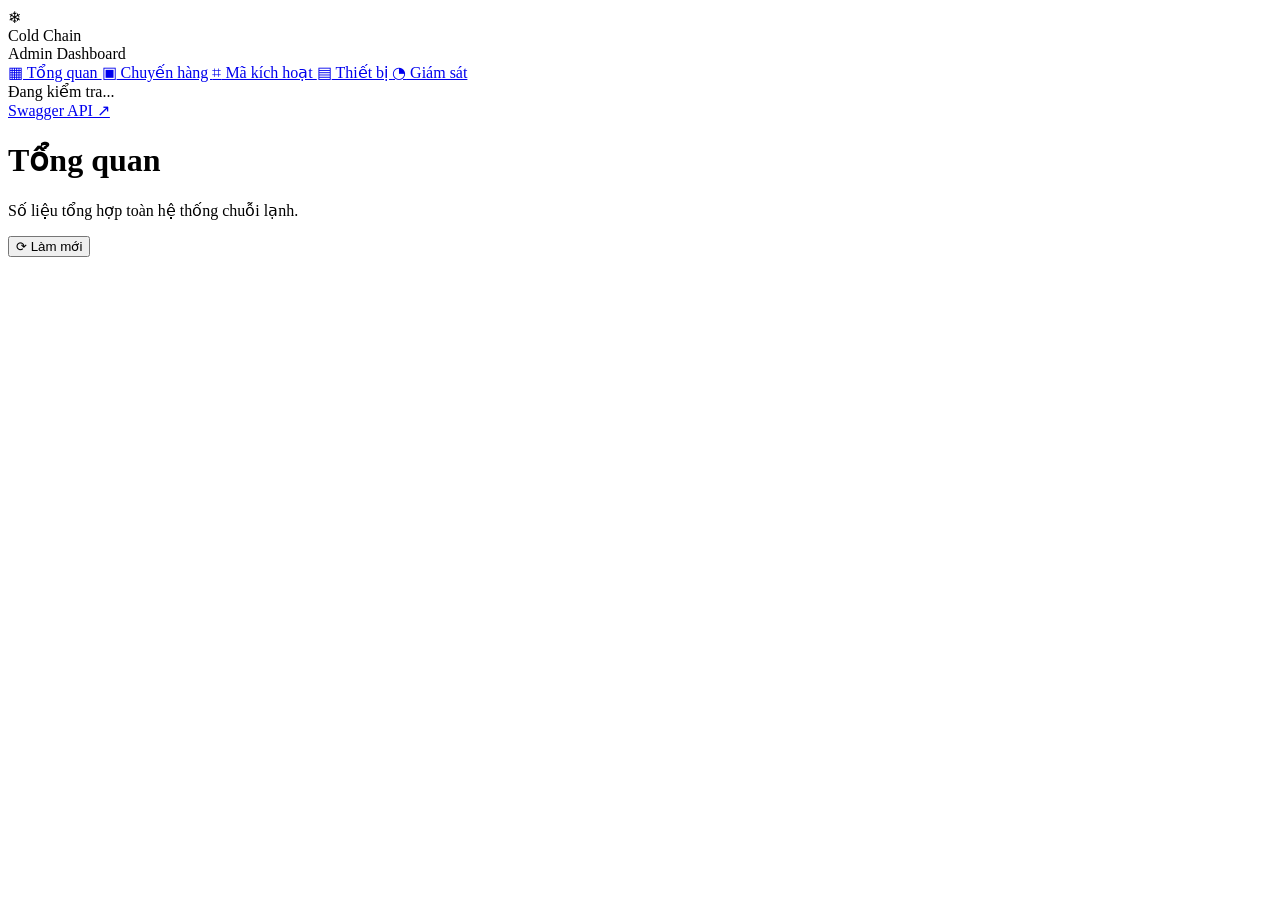
==== BE/src/main/resources/static/index.html @ 05e3409f "update: Fe, readme, api list" ====
<!DOCTYPE html>
<html lang="vi">
<head>
  <meta charset="UTF-8" />
  <meta name="viewport" content="width=device-width, initial-scale=1.0" />
  <title>Cold Chain · Admin Dashboard</title>
  <link rel="preconnect" href="https://fonts.googleapis.com" />
  <link rel="stylesheet" href="/css/styles.css" />
</head>
<body>
  <div class="app">
    <!-- Sidebar -->
    <aside class="sidebar">
      <div class="brand">
        <div class="brand-logo">❄</div>
        <div>
          <div class="brand-title">Cold Chain</div>
          <div class="brand-sub">Admin Dashboard</div>
        </div>
      </div>

      <nav class="nav">
        <a class="nav-item" data-route="overview" href="#/overview">
          <span class="nav-ico">▦</span> Tổng quan
        </a>
        <a class="nav-item" data-route="shipments" href="#/shipments">
          <span class="nav-ico">▣</span> Chuyến hàng
        </a>
        <a class="nav-item" data-route="codes" href="#/codes">
          <span class="nav-ico">⌗</span> Mã kích hoạt
        </a>
        <a class="nav-item" data-route="devices" href="#/devices">
          <span class="nav-ico">▤</span> Thiết bị
        </a>
        <a class="nav-item" data-route="monitor" href="#/monitor">
          <span class="nav-ico">◔</span> Giám sát
        </a>
      </nav>

      <div class="sidebar-foot">
        <div class="be-status" id="beStatus">
          <span class="dot dot-idle"></span><span id="beStatusText">Đang kiểm tra...</span>
        </div>
        <a class="swagger-link" href="/swagger-ui.html" target="_blank" rel="noopener">Swagger API ↗</a>
      </div>
    </aside>

    <!-- Main -->
    <main class="main">
      <header class="topbar">
        <div>
          <h1 id="pageTitle">Tổng quan</h1>
          <p class="page-sub" id="pageSub">Số liệu tổng hợp toàn hệ thống chuỗi lạnh.</p>
        </div>
        <button class="btn btn-ghost" id="refreshBtn" title="Tải lại dữ liệu">⟳ Làm mới</button>
      </header>

      <section class="content" id="view"></section>
    </main>
  </div>

  <!-- Toast -->
  <div class="toast" id="toast" hidden></div>

  <script src="/js/api.js"></script>
  <script src="/js/app.js"></script>
</body>
</html>
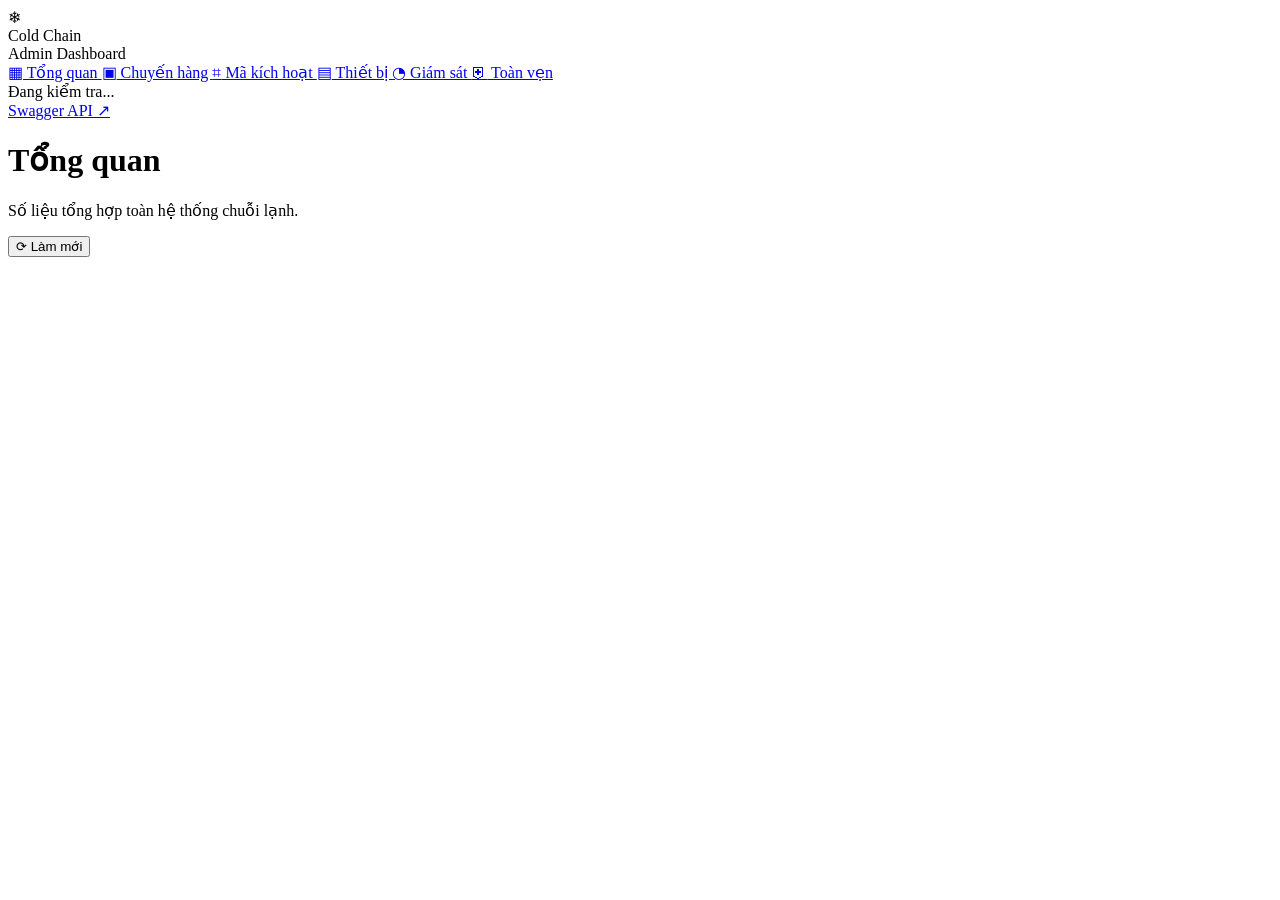
==== commit 27a3f0be: "update: add more secutiry integrity" ====
--- a/BE/src/main/resources/static/index.html
+++ b/BE/src/main/resources/static/index.html
@@ -35,6 +35,9 @@
         <a class="nav-item" data-route="monitor" href="#/monitor">
           <span class="nav-ico">◔</span> Giám sát
         </a>
+        <a class="nav-item" data-route="integrity" href="#/integrity">
+          <span class="nav-ico">⛨</span> Toàn vẹn
+        </a>
       </nav>
 
       <div class="sidebar-foot">
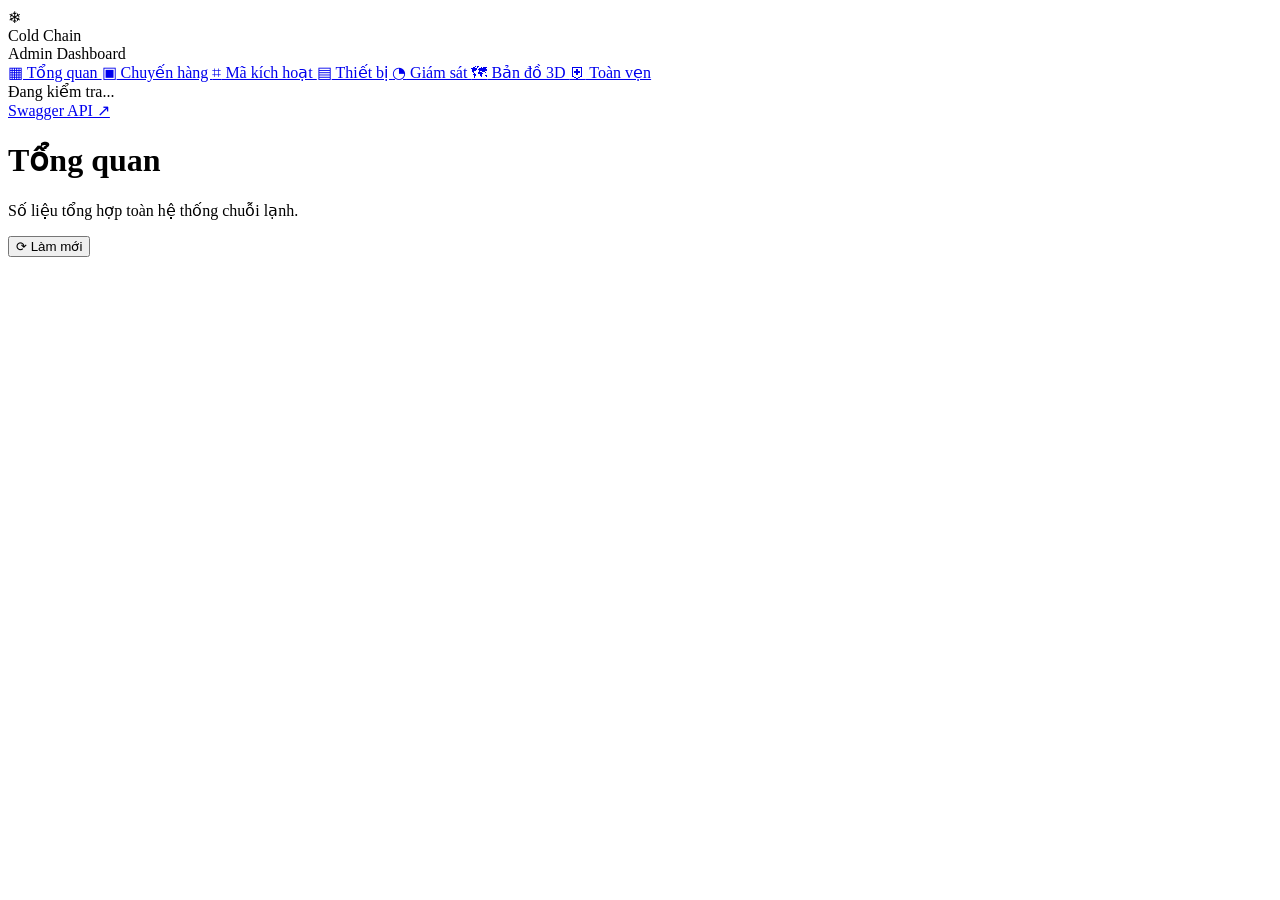
==== commit 42fb4650: "add: 3d map" ====
--- a/BE/src/main/resources/static/index.html
+++ b/BE/src/main/resources/static/index.html
@@ -35,6 +35,9 @@
         <a class="nav-item" data-route="monitor" href="#/monitor">
           <span class="nav-ico">◔</span> Giám sát
         </a>
+        <a class="nav-item" data-route="map3d" href="#/map3d">
+          <span class="nav-ico">🗺</span> Bản đồ 3D
+        </a>
         <a class="nav-item" data-route="integrity" href="#/integrity">
           <span class="nav-ico">⛨</span> Toàn vẹn
         </a>
@@ -65,7 +68,9 @@
   <!-- Toast -->
   <div class="toast" id="toast" hidden></div>
 
+  <script src="/js/vendor/qrcode.min.js"></script>
   <script src="/js/api.js"></script>
+  <script src="/js/map3d.js"></script>
   <script src="/js/app.js"></script>
 </body>
 </html>
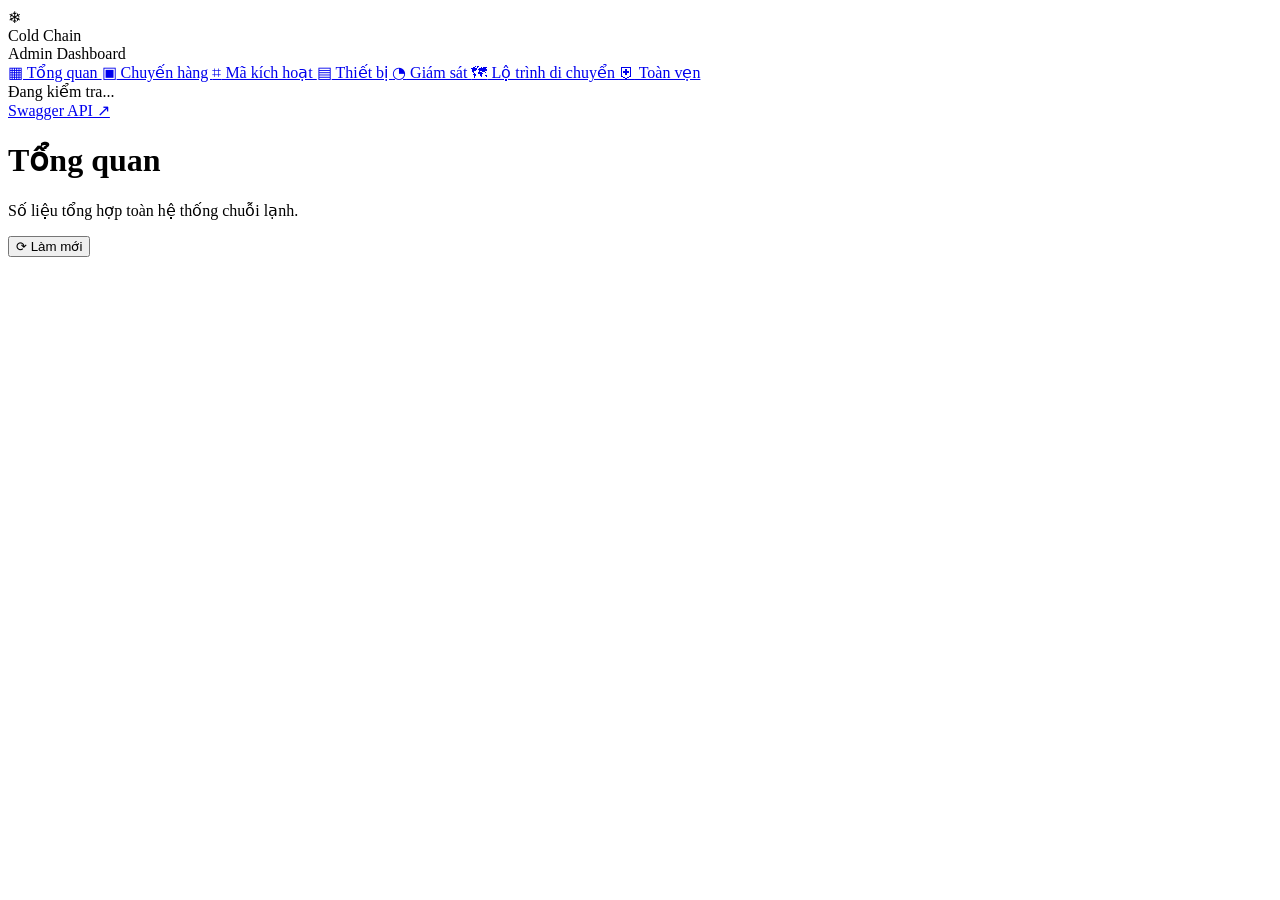
==== commit 0029703c: "add: 3D ship" ====
--- a/BE/src/main/resources/static/index.html
+++ b/BE/src/main/resources/static/index.html
@@ -36,7 +36,7 @@
           <span class="nav-ico">◔</span> Giám sát
         </a>
         <a class="nav-item" data-route="map3d" href="#/map3d">
-          <span class="nav-ico">🗺</span> Bản đồ 3D
+          <span class="nav-ico">🗺</span> Lộ trình di chuyển
         </a>
         <a class="nav-item" data-route="integrity" href="#/integrity">
           <span class="nav-ico">⛨</span> Toàn vẹn
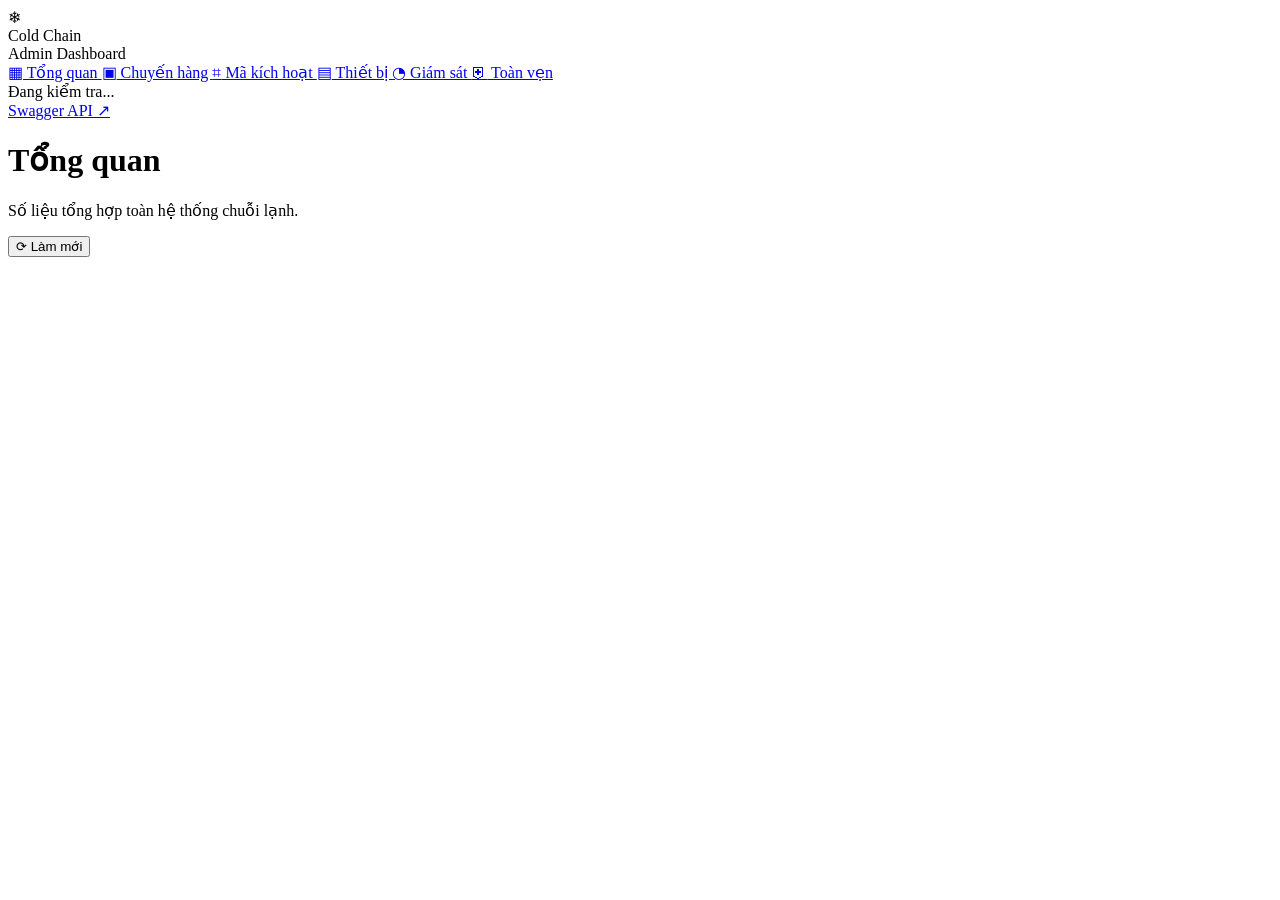
==== commit 05b354ab: "update: reset divice" ====
--- a/BE/src/main/resources/static/index.html
+++ b/BE/src/main/resources/static/index.html
@@ -35,9 +35,6 @@
         <a class="nav-item" data-route="monitor" href="#/monitor">
           <span class="nav-ico">◔</span> Giám sát
         </a>
-        <a class="nav-item" data-route="map3d" href="#/map3d">
-          <span class="nav-ico">🗺</span> Lộ trình di chuyển
-        </a>
         <a class="nav-item" data-route="integrity" href="#/integrity">
           <span class="nav-ico">⛨</span> Toàn vẹn
         </a>
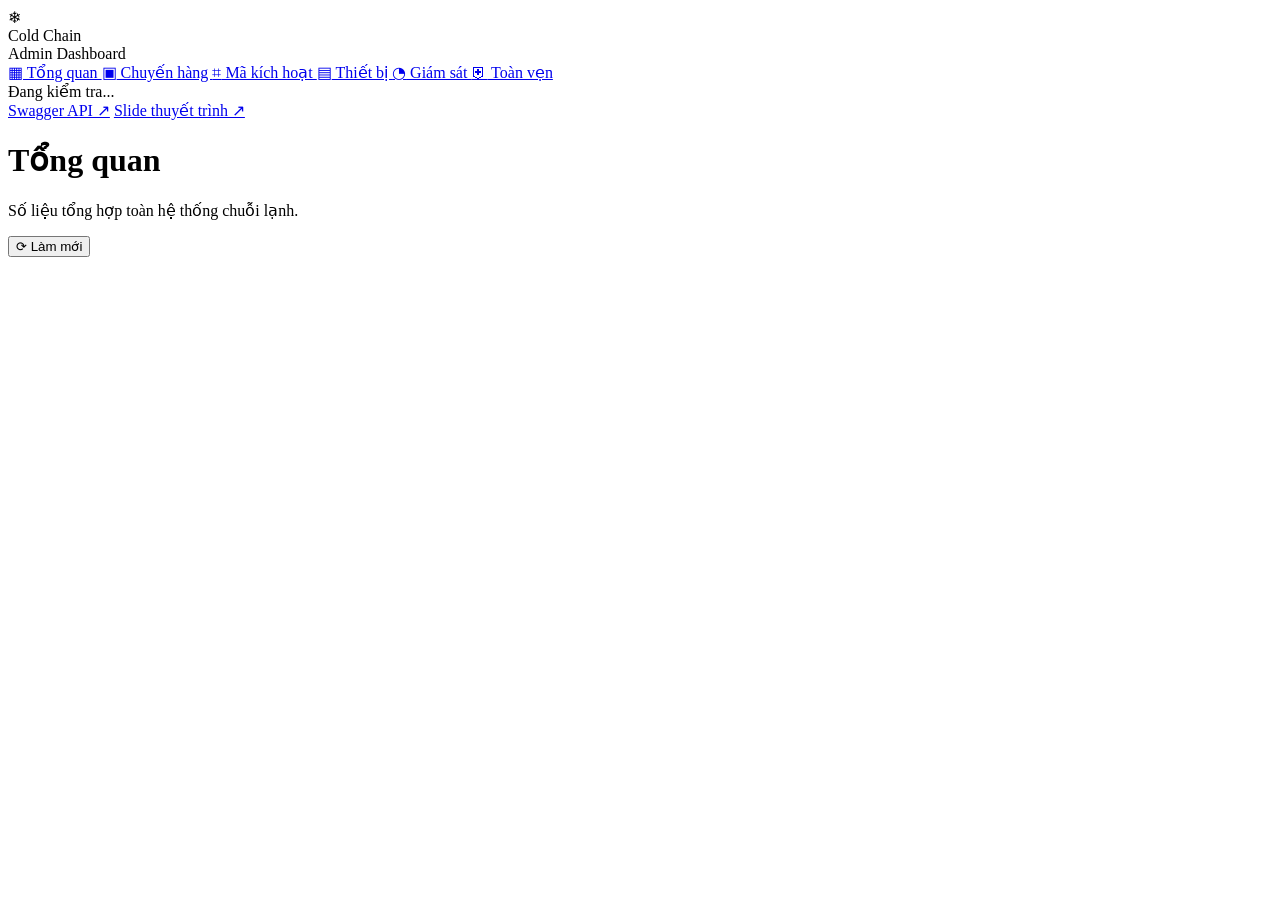
==== commit 8c245843: "add slide" ====
--- a/BE/src/main/resources/static/index.html
+++ b/BE/src/main/resources/static/index.html
@@ -4,6 +4,7 @@
   <meta charset="UTF-8" />
   <meta name="viewport" content="width=device-width, initial-scale=1.0" />
   <title>Cold Chain · Admin Dashboard</title>
+  <link rel="icon" href="data:image/svg+xml,%3Csvg xmlns='http://www.w3.org/2000/svg' viewBox='0 0 100 100'%3E%3Ctext y='.9em' font-size='90'%3E%E2%9D%84%EF%B8%8F%3C/text%3E%3C/svg%3E" />
   <link rel="preconnect" href="https://fonts.googleapis.com" />
   <link rel="stylesheet" href="/css/styles.css" />
 </head>
@@ -45,6 +46,7 @@
           <span class="dot dot-idle"></span><span id="beStatusText">Đang kiểm tra...</span>
         </div>
         <a class="swagger-link" href="/swagger-ui.html" target="_blank" rel="noopener">Swagger API ↗</a>
+        <a class="swagger-link" href="/slides.html" target="_blank" rel="noopener">Slide thuyết trình ↗</a>
       </div>
     </aside>
 
